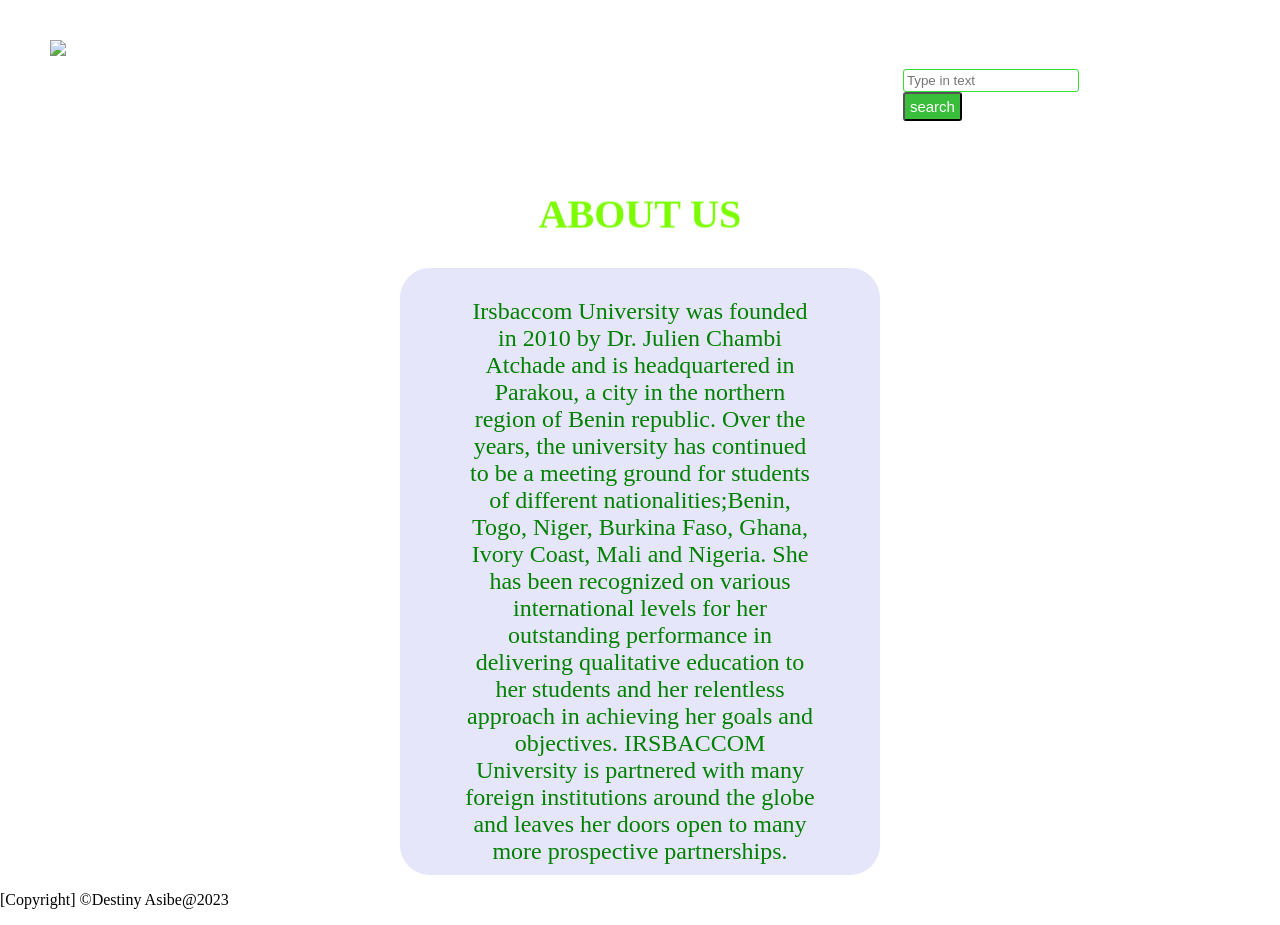
==== about.html @ e947d25f "Add files via upload" ====
<!-- This webpage was developed by Asibe Destiny with the help of some videos on web development -->
<!DOCTYPE html>
<html>
    <head>
        <title>About IRSBACCOM</title>
        <meta charset="utf-8">
        <meta name="description" content="All about IRSBACCOM University">
        <meta name="keywords" content="IRSBACCOM university, Benin Republic, Parakou, Abomey-calavi,Institutions">
<link rel="stylesheet" href="style.css">
    </head>
    <body>
        <section>
                <div class="navbar">
                    <img src="LOGO.png" width="80px">
                    <ul class="needle">
                        <li><a href="index.html">Home</a></li>
                        <li><a href="Courses.html">Courses</a></li>
                        <li><a href="About.html">About</a></li>
                        <li><a href="Contacts.html">Contact</a></li>
                        <li><a href="gallery.html">Gallery</a></li>
                    </ul>
                    <div class="search">
                        <input class="srch" type="search" placeholder="Type in text">
                        <a href="#"><button class="btn">search</button></a>
                    </div>
                </div>
        
                <marquee behaviour="slidedown"  direction="down" scrollamoumt="10"  >
            <h1 class="ab1">ABOUT US</h1>
            </marquee>
            
            <P class="about"> Irsbaccom University was founded in 2010 by Dr. Julien Chambi Atchade
                 and is headquartered in Parakou,
                 a city in the northern region of Benin republic.
                  Over the years, the university has continued to be a meeting ground for students 
                  of different nationalities;Benin, Togo, Niger, Burkina Faso, Ghana, Ivory Coast, Mali and Nigeria.
                   She has been recognized on various international levels for her outstanding  performance 
                   in delivering qualitative education to her students and her relentless approach in achieving her goals and objectives.
                    IRSBACCOM University is partnered with many foreign institutions around the globe and leaves her doors open to many more prospective
                     partnerships. 
                     <!-- In 2011, IRSBACCOM launched a music museum in P.
                     arakou and it is the biggest music museum in Benin Republic and the Second biggest in West Africa.
                     IRSBACCOM has its annex in Abomey-calavi. There Anglophone students learn adequately. -->
            </P>

        </section>
        <footer>
            <p>[Copyright] &copy;Destiny Asibe@2023</p>
        </footer>
    </body>
</html>
---- style.css ----
/* This css was developed by Asibe Destiny with the help of some videos on web development */
.navbar {
    display: flex;
    background: none;
    position: unset;
    height: auto;
    width: 100%;
    padding-top: 40px;
    padding-left: 50px;

}

  


.needle {
    font-family: sans-serif;
    display: flex;
    margin-right: 75px;
    list-style: none;
    margin-left: 60px;
    width: 300px;
    justify-content: center;
    padding-left: 250px;
}

.needle li {
    list-style: none;
    margin-left: 62px;
    margin-top: 15px;
    font-size: 15px;
}

ul li a{
    text-decoration: none;
    color:white;
    font-family: Arial, Helvetica, sans-serif;
    font-weight: bold;
    font-size: 20px;
}

body{
    margin: 0%;
    padding: 0%;

}

section{
    animation-name: dee;
    animation-duration: 15s;
    animation-iteration-count: infinite;

    /* background: linear-gradient(to top, rgb(0,0,0,0.8)50%, rgba(0,0,0,0.8)50%), url(pic1.JPG);
    background-size: cover;
    height:700px;
    width: min-content; */
}

@keyframes dee{
    0%{
        background-image: linear-gradient(to top, rgb(0,0,0,0.8)5%, rgba(0,0,0,0.8)5%), url(bg2.jpg);
        background-size: cover;
        height:700px;
        width: min-content; 
    }
    50%{
        background-image: linear-gradient(to top, rgb(0,0,0,0.8)5%, rgba(0,0,0,0.8)5%), url(pic1.JPG);
        background-size: cover;
        height:700px;
        width: min-content; 
    }
    100%{
        background-image: linear-gradient(to top, rgb(0,0,0,0.8)51%, rgba(0,0,0,0.8)5%), url(bg3.JPG);
        background-size: cover;
        height:700px;
        width: min-content; 
    }
}

.stand{
    font-family: Arial, Helvetica, sans-serif;
    font-size: 50px;
    color: white;
    padding-left: 70px;
    margin: 10px;
}

.irsbac-1{
    font-family: Arial, Helvetica, sans-serif;
    font-size: 20px;
    color: greenyellow;
    padding:70px 0px 0px 70px;
    margin: 10px;
}

h3{
    font-family: Arial, Helvetica, sans-serif;
    font-size: 18px;
    margin: 10px;
    padding: 15px 0px 20px 70px;
    color: white;

}

.see-more{
    background-color: lightgreen;
    color: white;
    text-decoration: none;
    padding : 20px;
    margin-left: 80px;
    border-radius: 30px;
    font-family: Arial, Helvetica, sans-serif;
    font-weight: bold;
    font-size: 20px;

}


.search{
    width: 300px;
    padding: 29px 210px 0px 0px;
    margin-left: 110px;
    margin-right: 0px;
}

.srch{
    font-family: Arial, Helvetica, sans-serif;
    background: transparent;
    border: 1px solid rgb(53, 221, 53);
    border-radius: 3px;
    padding-left: 3px;
    padding-top: 3px;
    padding-bottom: 3px;

}

.btn{
    background-color: rgb(58, 189, 58);
    border-radius: 3px;
    color: white;
    padding: 4px 5px;
    font-family: Arial, Helvetica, sans-serif;
    font-size: 15px;
}

ul li a:hover{
    color:goldenrod;
}

p a:hover{
    color:chocolate;
}
ul li a:active{
    color: white;
    background-color: goldenrod;
    
}
ul li a:visited{
    color: gold;
}

ul li a:unvis{
color: white;
}

ul li a:link{
    color: white;
}

.lady{
    width: 34%;
    padding-left: 750px;
    margin-top: -450px;
    position: relative;
}

.vision{
    color: red;
    font-family: Arial, Helvetica, sans-serif;
    font-size: 40px;
    text-align: center;
}
.visi{
    text-align: center;
    font-size: 15px;
    font-family: Arial, Helvetica, sans-serif;
    padding-top: -20px;
    margin-top: -30px;
}

.mission{
    color: red;
    font-family: Arial, Helvetica, sans-serif;
    font-size: 40px;
    text-align: center;
}
.misi{
    text-align: center;
    font-size: 15px;
    font-family: Arial, Helvetica, sans-serif;
    padding-top: -20px;
    margin-top: -30px;
}

.extras{
    display: flex;
    margin-left: 100px;
}

.off{
    background-color:rgb(18, 161, 18) ;
    padding: 5px 200px 5px 200px;
    text-align: center;
    margin-top: -100px;
    margin-left: 5px;
}
.eve{
list-style: none;
text-align: center;
font-size: 30px;
font-family: Arial, Helvetica, sans-serif;

}
.events{
    background-color:rgb(18, 161, 18) ;
    padding: 5px 200px 5px 200px;
    text-align: center;
    margin-top: 10px;
}


.mee{
    text-align: center;
padding-left: 60px;
font-family: Arial, Helvetica, sans-serif;
font-size:18px;
list-style: none;
}
/* START FOR ABOUT */

.ab1{
    color:lawngreen;
    text-align: center;
    font-size: 40px;
}
.about{
    color:green;
    background-color: lavender;
    text-align: center;
    font-size: 24px;
    font-family: 'Times New Roman', Times, serif;
    margin: 30px 400px 10px 400px;
    padding: 30px 65px 10px 65px;
    border-radius: 30px;
}

/*END FOR ABOUT*/


/*START FOR COURSES*/
.heading{
    margin: 0px 0px 0px 0px;
    padding: 0px 0px 0px 0px;
    background:  linear-gradient(to top, rgb(0,0,0,0.8)50%, rgba(0,0,0,0.8)50%),url(pic4.jpg)no-repeat ;
    background-size: cover;
    height: 500px;
width: 1500px;
}

.irs{
    margin: 0px 90px 0px 0px;
    padding: 0px 70px 0px 0px;
    font-size: 50px;
    font-weight: 20px;
    font-family: Arial, Helvetica, sans-serif;
    color: lawngreen;
    text-align: center;
}

.our{
    margin: 0px 90px 0px 0px;
    padding: 0px 0px 0px 0px;
    color: honeydew;
    text-align: center;
    font-size: 40px;
    font-weight: 25px;
    font-family: Arial, Helvetica, sans-serif;

}

.study{
    text-align: center;
    margin: 50px 80px 0px 0px;
    font-style: italic;
    font-family: Arial, Helvetica, sans-serif;
    font-size: 20px;
    font-weight: 30px;
    color: lightgoldenrodyellow;
}

li{
    color: lavender;
}



.faculty {
    display: flex;
    padding-left: 200px;
}
.art-1 {
    background-color: green;
    margin-right:  10px;
    margin-top: -50px;
    margin-left: 50px;
    padding-left: 50px;
    padding-right: 50px;
}
.art-2  {
    padding-top: 10px;
    font-weight: bold;
}
.art-3 {
    color: white;
    list-style: none;
    font-family: Arial, Helvetica, sans-serif;
    text-align: center;
    padding-bottom: 15px;
    padding-left: -90px;
    margin-left: -60px;
    
}

.com {
    background-color: green;
    margin-right:  10px;
    margin-top: -50px;
    margin-left: 50px;
}
.com2  {
    padding-top: 10px;
    font-weight: bold;
}
.com3 {
    color: white;
    list-style: none;
    font-family: Arial, Helvetica, sans-serif;
    text-align: center;
    padding-bottom: 15px;
    padding-left: 2px;
    margin-left: 2px;
    margin-right: 40px;
}

.lang {
    background-color: green;
    margin-right:  10px;
    margin-top: -50px;
    margin-left: 50px;
    padding-right: 20px;
}

.lang2 {
    padding-top: 10px;
    font-weight: bold;
}

.lang3 {
    color: white;
    list-style: none;
    font-family: Arial, Helvetica, sans-serif;
    text-align: center;
    padding-bottom: 15px;
    padding-left: 2px;
    margin-left: 2px;
    margin-right: 40px;
}

.faculty2 {
    display: flex;
    padding-top: 100px;
    padding-left: 200px;
}


.sos {
    background-color: green;
    margin-right:  10px;
    margin-top: -50px;
    margin-left: 50px;
}
.sos2 {
    padding-top: 10px;
    font-weight: bold;
}

.sos3 {
    color: white;
    list-style: none;
    font-family: Arial, Helvetica, sans-serif;
    text-align: center;
    padding-bottom: 15px;
    padding-left: 2px;
    margin-left: 2px;
    margin-right: 40px;
}

.cult{
    background-color: green;
    margin-right:  10px;
    margin-top: -50px;
    margin-left: 50px;
    padding-right: 50px;
}
.cult2 {
    padding-top: 10px;
    font-weight: bold;
}
.cult3 {
    color: white;
    list-style: none;
    font-family: Arial, Helvetica, sans-serif;
    text-align: center;
    padding-bottom: 15px;
    padding-left: 2px;
    margin-left: 2px;
    margin-right: 40px;
}
.mang{
    background-color: green;
    margin-right:  10px;
    margin-top: -50px;
    margin-left: 50px;
}
.mang2 {
    padding-top: 10px;
    font-weight: bold;
}
.mang3 {
    color: white;
    list-style: none;
    font-family: Arial, Helvetica, sans-serif;
    text-align: center;
    padding-bottom: 15px;
    padding-left: 2px;
    margin-left: 2px;
    margin-right: 40px;
}

/*END FOR COURSES*/


/*START FOR CONTACTS*/


.contact{
    text-align: center;
    font-size: 30px;
    font-family: Arial, Helvetica, sans-serif;
    color: goldenrod;
}

.for{
    margin: 20px 300px 0px 300px;
    padding: 20px 100px 0px 100px;
}
.nam{
    width: 500px;
    height: 50px;
    text-align: center;
    font-size: 15px;
    font-weight: 20px;
}
.fcf-form-control{
    width: 500px;
    height: 50px;
    text-align: center;
    font-size: 15px;
    font-weight: 20px;
}
.mess{
    width: 500px;
    height: 80px;
    text-align: center;
    font-size: 15px;
    font-weight: 20px;
}
.sub{
    width: 300px;
    height: 50px;
    text-align: center;
    font-size: 15px;
    font-weight: 20px;
    margin-left: 110px;
    color: white;
    background-color: red;
    padding: 15px 90px 15px 90px;
}

.coli{
    color: whitesmoke;
}

.contact-us{
    background:  linear-gradient(to top, rgb(0,0,0,0.8)50%, rgba(0,0,0,0.8)50%),url(pic5.jpg)no-repeat ;
    background-size: cover;
    height:700px;
}

.con{
    display:center;
    padding-left:50px;
    background-color:green;
    text-align: center;
    padding-top: -700px;
    padding-bottom: 0px;
    margin-top: 70px;
}
.phone {
    margin-right:  0px;
    margin-top: -10px;
    margin-left: 0px;
    padding-left: 0px;
    padding-right:0px;
}
.ph1 {
    padding-top: 10px;
    font-weight: bold;
    font-size: 30px;
    list-style: none;
    text-align: center;
}

.ph2 {
    color: white;
    list-style: none;
    font-family: Arial, Helvetica, sans-serif;
    text-align: center;
    padding-bottom: 15px;
    padding-left: 40px;
    margin-left: -60px;
    font-size: 15px;
} 
.add{
    margin-right:  0px;
    margin-top: -10px;
    margin-left: 0px;
    padding-left: 0px;
    padding-right:0px;
}
 .add1 {
    padding-top: 10px;
    font-weight: bold;
    font-size: 30px;
    list-style: none;
    text-align: center;
}
.add2 {
    color: white;
    list-style: none;
    font-family: Arial, Helvetica, sans-serif;
    text-align: center;
    padding-bottom: 15px;
    padding-left: 70px;
    margin-left: -60px;
    
} 
.ann{
    margin-right:  0px;
    margin-top: -10px;
    margin-left: 0px;
    padding-left: 0px;
    padding-right:0px;
}
 .ann1 {
    padding-top: 10px;
    font-weight: bold;
    font-size: 30px;
    list-style: none;
    text-align: center;
}
.ann2 {
    color: white;
    list-style: none;
    font-family: Arial, Helvetica, sans-serif;
    text-align: center;
    padding-bottom: 15px;
    padding-left: 60px;
    margin-left: -60px;
    
}

/*END FOR CONTACTS*/


/*START FOR GALLERY*/
.bar{
    display: flex;
    background: none;
    position: unset;
    height: auto;
    width: 100%;
    padding-top: 40px;
    padding-left: 50px;
background-color:green
}
 .pin{
        font-family: sans-serif;
        display: flex;
        margin-right: 75px;
        list-style: none;
        margin-left: 60px;
        width: 300px;
        justify-content: center;
        padding-left: 250px;
 }
 
 .pin li{
    list-style: none;
    margin-left: 62px;
    margin-top: 15px;
    font-size: 18px;
 }

 .gal{
     text-align: center;
     background-color: rgb(50, 200, 50);
     color: whitesmoke;
 }
.grad{
     font-size: 20px;
     font-family: 'Times New Roman', Times, serif;
     
 }
.pics{
    display: flex;
    padding: 10px;
}

#gallery{
    margin: 0px 10px 0px 10px;
}
.pics2{
    display: flex;
    padding:10px ;
    margin-left: 10px;
}
.pics3{
    display: flex;
    padding: 10px;
    margin-left: 20px;
}
.pics4{
    display: flex;
    padding: 5px;
    margin-left: 40px;
}
.pics5{
    display: flex;
    padding: 5px;
    margin-left: 50px;
}

/*END FOR GALLERY*/


/* start for submit */
h5 a{
    background-color:white;
    color:blue;
    width: 30px;
    height: 20px;
    margin-left: 20px;
    font-size: 23px;
}
.mit{
    font-size: 20px;
}
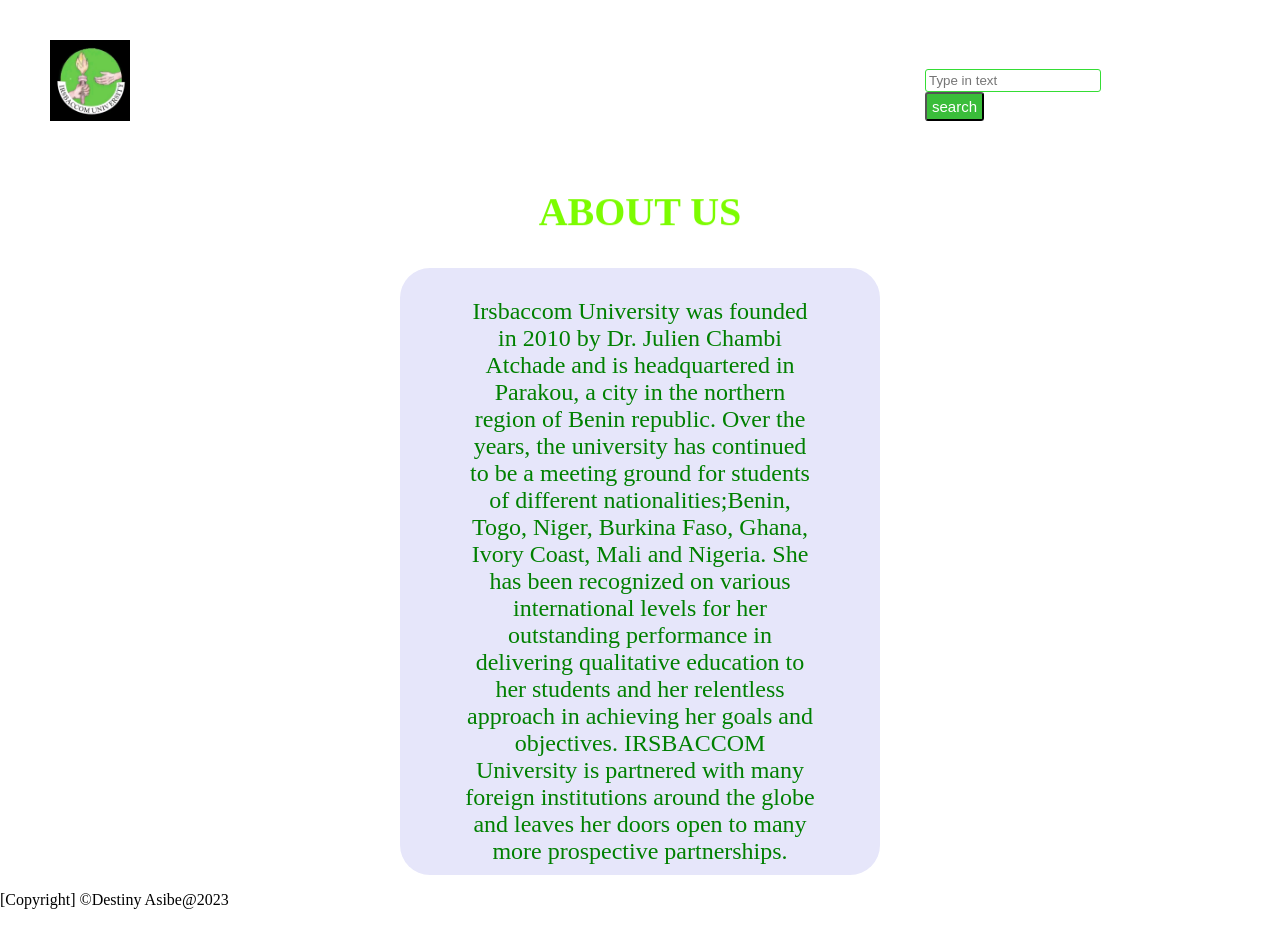
==== commit 645fcb91: "Update about.html" ====
--- a/about.html
+++ b/about.html
@@ -15,10 +15,10 @@
                     <img src="LOGO.png" width="80px">
                     <ul class="needle">
                         <li><a href="index.html">Home</a></li>
-                        <li><a href="Courses.html">Courses</a></li>
-                        <li><a href="About.html">About</a></li>
-                        <li><a href="Contacts.html">Contact</a></li>
-                        <li><a href="gallery.html">Gallery</a></li>
+                        <li><a href="courses.html">Courses</a></li>
+                        <li><a href="about.html">About</a></li>
+                        <li><a href="contacts.html">Contact</a></li>
+                        
                     </ul>
                     <div class="search">
                         <input class="srch" type="search" placeholder="Type in text">
@@ -49,4 +49,4 @@
             <p>[Copyright] &copy;Destiny Asibe@2023</p>
         </footer>
     </body>
-</html>+</html>
